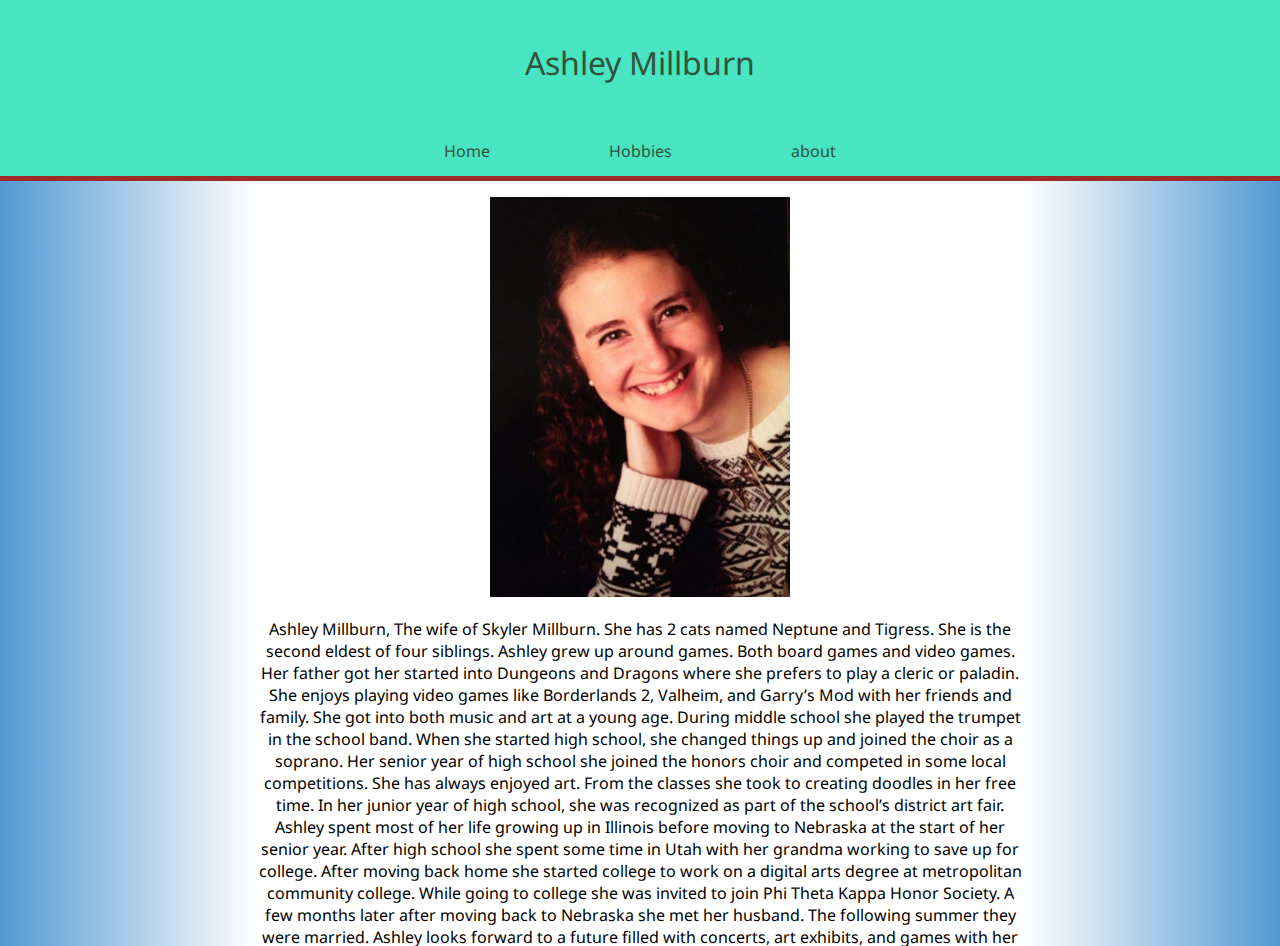
==== about.html @ 8d394408 "Initial BioSite Work" ====
<!-- 
 Name: Skyler Millburn
 Date: 9/19/2021
 Assignment: bioSite
-->
<!DOCTYPE html>
<html lang="en">

<head>
    <meta name="description" content="bioSite About Page" />
    <meta name="keywords" content="fonts, meta, assignment" />
    <meta name="robots" content="nofollow" />
    <meta name="author" content="Skyler Millburn" />
    <link rel="stylesheet" href="./bioSite.css" type="text/css">
    <link rel="preconnect" href="https://fonts.googleapis.com">
    <link rel="preconnect" href="https://fonts.gstatic.com" crossorigin>
    <link href="https://fonts.googleapis.com/css2?family=Noto+Sans&display=swap" rel="stylesheet">
    <link href="https://fonts.googleapis.com/css2?family=Oswald:wght@300;400;500;700&display=swap" rel="stylesheet">
    <title>BioSite of Ashley Millburn</title>

</head>

<body>

    <header>
        <h1>Ashley Millburn</h1>
    </header>

    <div id="navbar">
        <a href="./index.html">Home</a>
        <a href="./hobbies.html">Hobbies</a>
        <a href="./about.html">about</a>
    </div>

    <div id="container">
        <div class="ribbon-left"></div>
        <div class="main-content">
            <Figure>
                <img src="images/bio_portrait.png" alt="Welcome Image Banner">
            </Figure>
            <p>
                Ashley Millburn, The wife of Skyler Millburn. She has 2 cats named Neptune and Tigress. She is the
                second eldest of four siblings. Ashley grew up around games. Both board games and video games. Her
                father got her started into Dungeons and Dragons where she prefers to play a cleric or paladin. She
                enjoys playing video games like Borderlands 2, Valheim, and Garry’s Mod with her friends and family. She
                got into both music and art at a young age. During middle school she played the trumpet in the school
                band. When she started high school, she changed things up and joined the choir as a soprano. Her senior
                year of high school she joined the honors choir and competed in some local competitions. She has always
                enjoyed art. From the classes she took to creating doodles in her free time. In her junior year of high
                school, she was recognized as part of the school’s district art fair. Ashley spent most of her life
                growing up in Illinois before moving to Nebraska at the start of her senior year. After high school she
                spent some time in Utah with her grandma working to save up for college. After moving back home she
                started college to work on a digital arts degree at metropolitan community college. While going to
                college she was invited to join Phi Theta Kappa Honor Society. A few months later after moving back to
                Nebraska she met her husband. The following summer they were married. Ashley looks forward to a future
                filled with concerts, art exhibits, and games with her friends and family.
            </p>
        </div>
        <div class="ribbon-right"></div>
    </div>
</body>

</html>
---- bioSite.css ----
/*
 * Name: Skyler Millburn
 * Date: 9/19/2021
 * Assignment: 7.2
*/
/*
48E5C2
9E2B25
*/

html{ height: 100%;}
body{
    height: 85%;
    margin: 0;
    font-family: 'Noto Sans', 'Oswald', Verdana, Arial, sans-serif;
}

header{
    padding: 20px;
    text-align: center;
    background-color: #48E5C2;
    color:#32533D;
}

h1{
    font-weight: 400;
}

#navbar{ 
    overflow: hidden;
    border-bottom: solid 5px #9E2B25;
    background-color: #48E5C2;
    display: flex;
    flex-direction: row;
    justify-content: space-around;
    padding-right: 30%;
    padding-left: 30%;
}

#navbar a{
    display: block;
    color: #32533D;
    text-align: center;
    padding: 14px 16px;
    text-decoration: none;
}

#navbar a:hover{
    background-color: #9E2B25;
    color:#48E5C2;
}

.ribbon-left{
    background-image: linear-gradient(to right, #5299D3, white);
    width: 20%;
}

.ribbon-right{
    background-image: linear-gradient(to left, #5299D3, white);
    width: 20%;
}

#container{
    height: 100%;
    display: flex;
    flex-direction: row;
    width: 100%;
    flex: 1 1 auto;
}

.main-content{
    height: 100%;
    overflow: auto;
    width: 60%;
    text-align: center;
}

.row{
    display: flex;
    flex-direction: row;
    justify-content: space-around;
    flex-wrap: nowrap;
}

.hobby-item {
    padding: 10px 20px;
}

.hobby-header1{
    text-align:left;
}
.hobby-header2{
    text-align:right;
}

img{
    width: 300px;
    height: 400px;
}

.image-alt{
    height: 150px;
    width: 600px;
}

.image-hobby{
    height: 200px;
    width: 200px;
}
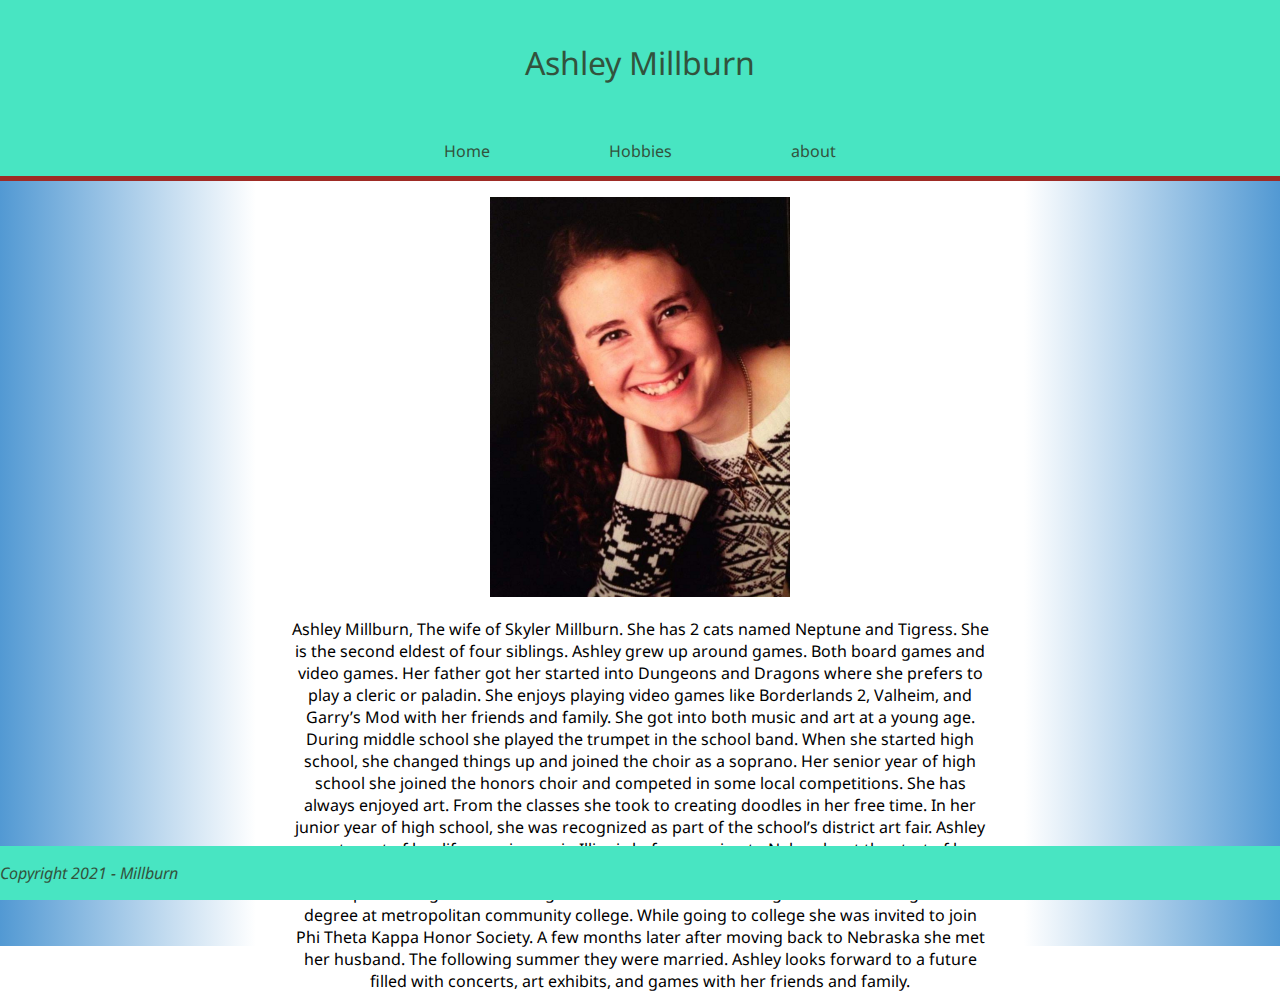
==== commit 7407b50f: "add footer and styling" ====
--- a/about.html
+++ b/about.html
@@ -38,7 +38,7 @@
             <Figure>
                 <img src="images/bio_portrait.png" alt="Welcome Image Banner">
             </Figure>
-            <p>
+            <p id="bio">
                 Ashley Millburn, The wife of Skyler Millburn. She has 2 cats named Neptune and Tigress. She is the
                 second eldest of four siblings. Ashley grew up around games. Both board games and video games. Her
                 father got her started into Dungeons and Dragons where she prefers to play a cleric or paladin. She
@@ -58,6 +58,10 @@
         </div>
         <div class="ribbon-right"></div>
     </div>
+    <footer>
+        <p id="copywright">Copyright 2021 - Millburn
+        </p>
+    </footer>
 </body>
 
 </html>--- a/bioSite.css
+++ b/bioSite.css
@@ -1,11 +1,7 @@
 /*
  * Name: Skyler Millburn
  * Date: 9/19/2021
- * Assignment: 7.2
-*/
-/*
-48E5C2
-9E2B25
+ * Assignment: bioSite
 */
 
 html{ height: 100%;}
@@ -13,6 +9,7 @@
     height: 85%;
     margin: 0;
     font-family: 'Noto Sans', 'Oswald', Verdana, Arial, sans-serif;
+    overflow: hidden;
 }
 
 header{
@@ -52,12 +49,12 @@
 
 .ribbon-left{
     background-image: linear-gradient(to right, #5299D3, white);
-    width: 20%;
+    width: 100%;
 }
 
 .ribbon-right{
     background-image: linear-gradient(to left, #5299D3, white);
-    width: 20%;
+    width: 100%;
 }
 
 #container{
@@ -65,14 +62,25 @@
     display: flex;
     flex-direction: row;
     width: 100%;
-    flex: 1 1 auto;
 }
 
 .main-content{
-    height: 100%;
-    overflow: auto;
-    width: 60%;
+    height: 95%;
+    overflow:auto;
+    width: 300%;
     text-align: center;
+    padding-bottom: 100px;
+    max-width: 900px;
+}
+
+#bio {
+    width: 700px;
+    margin: auto;
+}
+
+#hobby-desc {
+    min-width: 300px;
+    max-width: 700px;
 }
 
 .row{
@@ -108,4 +116,33 @@
     width: 200px;
 }
 
+.hobby-fig {
+    margin: auto;
+    padding: 20px
+}
 
+footer {
+    background-color: #48E5C2;
+    position: fixed;
+    bottom: 0;
+    left: 0;
+    width: 100%;
+    font-style: italic;
+    font-weight: 400;
+}
+
+footer p{
+    float: right;
+    color:#32533D;
+    width: 100%;
+}
+
+a{
+    text-decoration: none;
+    color:#32533D;
+}
+a:hover{
+    text-decoration: underline;
+}
+
+
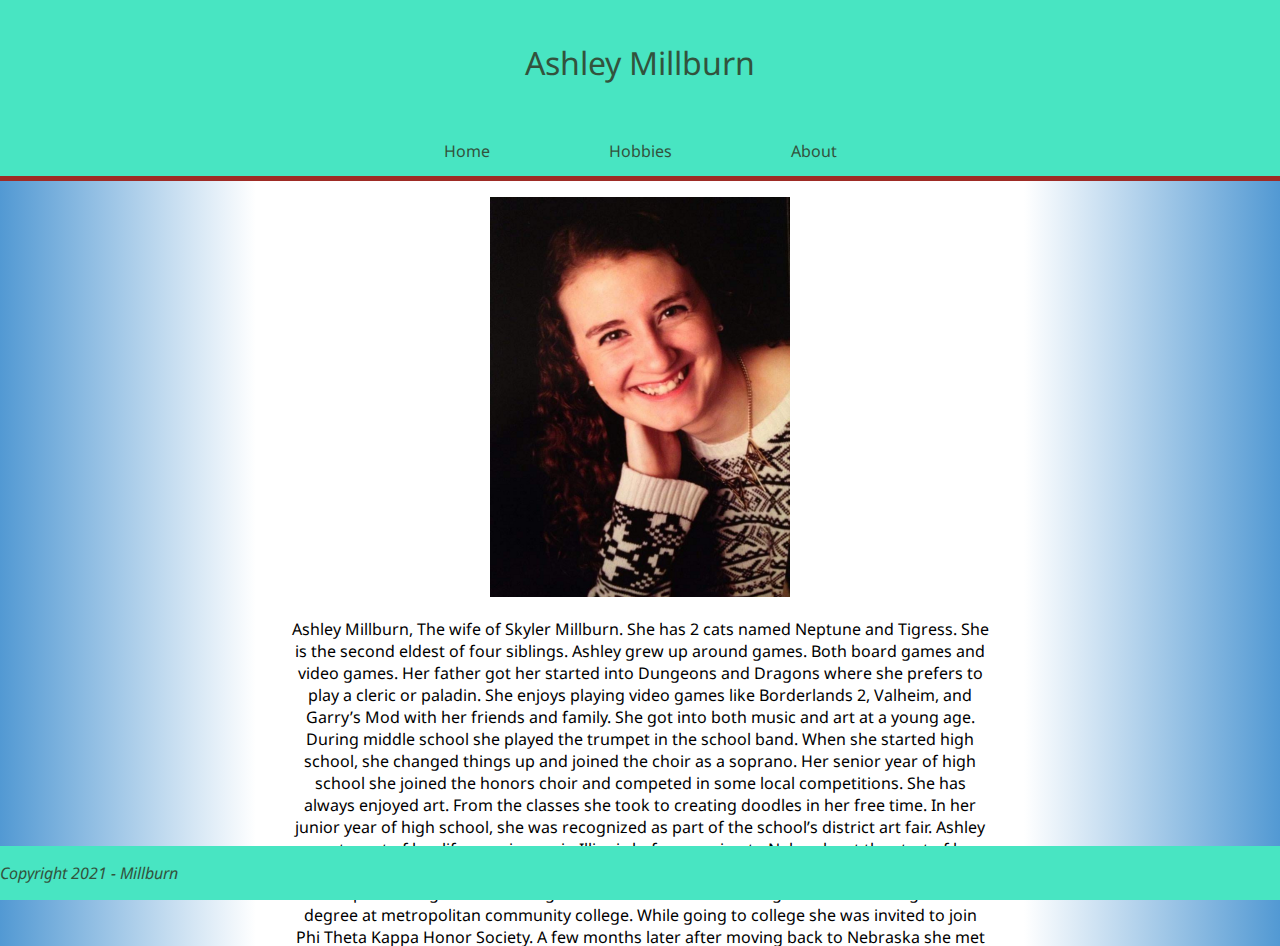
==== commit 9a4d7d8f: "Spelling fix" ====
--- a/about.html
+++ b/about.html
@@ -29,7 +29,7 @@
     <div id="navbar">
         <a href="./index.html">Home</a>
         <a href="./hobbies.html">Hobbies</a>
-        <a href="./about.html">about</a>
+        <a href="./about.html">About</a>
     </div>
 
     <div id="container">
--- a/bioSite.css
+++ b/bioSite.css
@@ -65,20 +65,21 @@
 }
 
 .main-content{
-    height: 95%;
     overflow:auto;
     width: 300%;
     text-align: center;
-    padding-bottom: 100px;
+    padding-bottom: 150px;
+    min-width: 450px;
     max-width: 900px;
 }
 
 #bio {
-    width: 700px;
+    min-width: 400px;
+    max-width: 700px;
     margin: auto;
 }
 
-#hobby-desc {
+.hobby-desc {
     min-width: 300px;
     max-width: 700px;
 }
@@ -95,10 +96,10 @@
 }
 
 .hobby-header1{
-    text-align:left;
+    text-align:center;
 }
 .hobby-header2{
-    text-align:right;
+    text-align:center;
 }
 
 img{
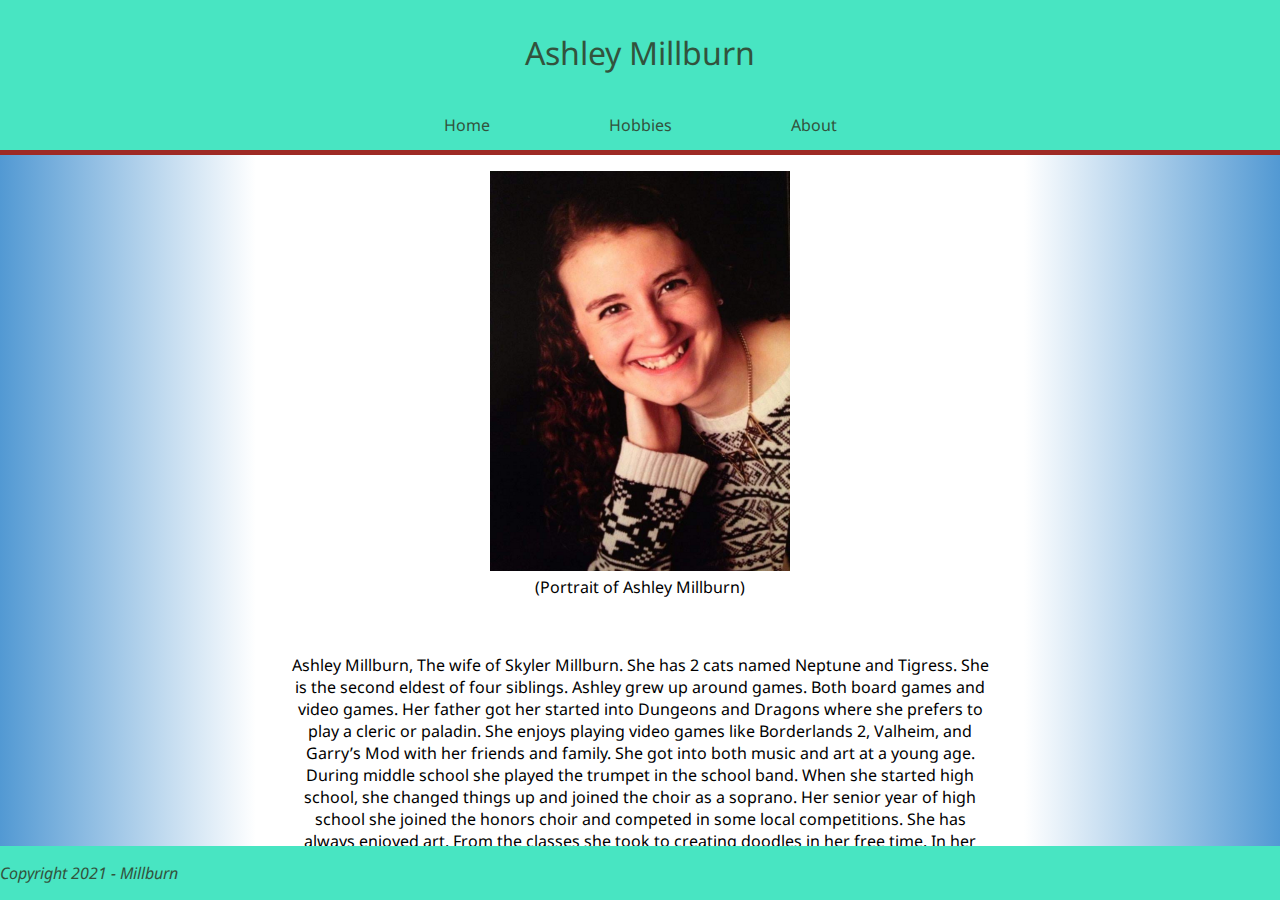
==== commit 8aa29e7e: "PR changes" ====
--- a/about.html
+++ b/about.html
@@ -37,6 +37,7 @@
         <div class="main-content">
             <Figure>
                 <img src="images/bio_portrait.png" alt="Welcome Image Banner">
+                <figcaption>(Portrait of Ashley Millburn)</figcaption>
             </Figure>
             <p id="bio">
                 Ashley Millburn, The wife of Skyler Millburn. She has 2 cats named Neptune and Tigress. She is the
--- a/bioSite.css
+++ b/bioSite.css
@@ -6,17 +6,20 @@
 
 html{ height: 100%;}
 body{
-    height: 85%;
     margin: 0;
     font-family: 'Noto Sans', 'Oswald', Verdana, Arial, sans-serif;
     overflow: hidden;
+    display: flex;
+    flex-direction: column;
+    height: 100%;
 }
 
 header{
-    padding: 20px;
+    padding: 10px;
     text-align: center;
     background-color: #48E5C2;
     color:#32533D;
+    height: 80px;
 }
 
 h1{
@@ -32,10 +35,10 @@
     justify-content: space-around;
     padding-right: 30%;
     padding-left: 30%;
+    height: 50px;
 }
 
 #navbar a{
-    display: block;
     color: #32533D;
     text-align: center;
     padding: 14px 16px;
@@ -58,17 +61,18 @@
 }
 
 #container{
-    height: 100%;
     display: flex;
     flex-direction: row;
     width: 100%;
+    flex: 1;
+    overflow: auto;
 }
 
 .main-content{
     overflow:auto;
     width: 300%;
     text-align: center;
-    padding-bottom: 150px;
+    padding-bottom: 10px;
     min-width: 450px;
     max-width: 900px;
 }
@@ -77,6 +81,7 @@
     min-width: 400px;
     max-width: 700px;
     margin: auto;
+    padding-top: 40px;
 }
 
 .hobby-desc {
@@ -124,12 +129,11 @@
 
 footer {
     background-color: #48E5C2;
-    position: fixed;
-    bottom: 0;
-    left: 0;
     width: 100%;
     font-style: italic;
     font-weight: 400;
+    min-height: 50px;
+    flex: none
 }
 
 footer p{
